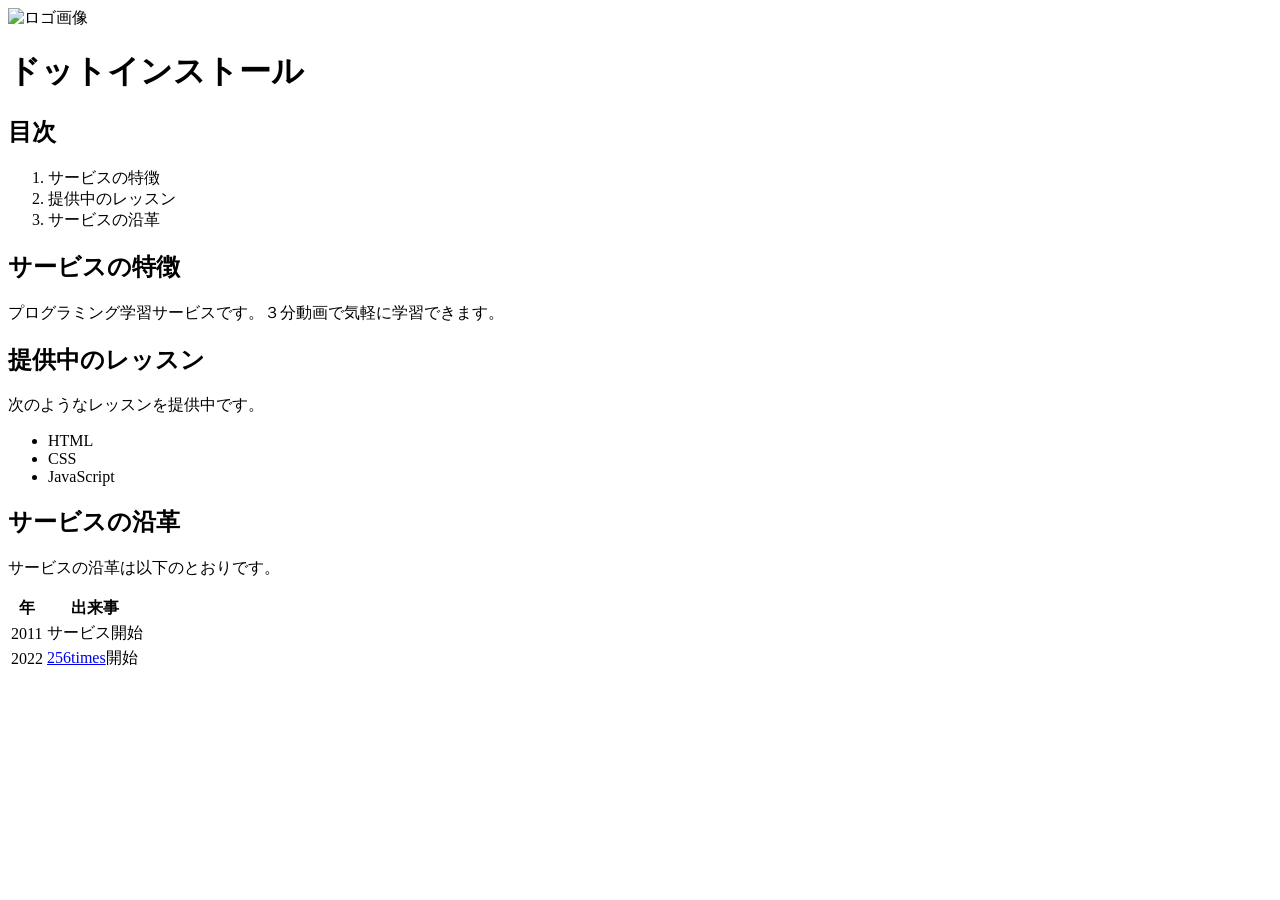
==== dotinstall/02/index.html @ f52d1fb3 "セクションの追加とナビゲーションの追加" ====
<!doctype html>
<html lang="ja">
  <head>
    <meta charset="UTF-8" />
    <meta name="viewport" content="width=device-width, initial-scale=1.0" />
    <title>Document</title>
  </head>
  <body>
    <img src="MyHTMLTags/logo.png" alt="ロゴ画像" width="160" height="160" />
    <h1>ドットインストール</h1>

    <nav>
      <h2>目次</h2>
      <ol>
        <li>サービスの特徴</li>
        <li>提供中のレッスン</li>
        <li>サービスの沿革</li>
      </ol>
    </nav>

    <section>
      <h2>サービスの特徴</h2>
      <p>プログラミング学習サービスです。３分動画で気軽に学習できます。</p>
    </section>

    <section>
      <h2>提供中のレッスン</h2>
      <p>次のようなレッスンを提供中です。</p>
      <ul>
        <li>HTML</li>
        <li>CSS</li>
        <li>JavaScript</li>
      </ul>
    </section>

    <section>
      <h2>サービスの沿革</h2>
      <p>サービスの沿革は以下のとおりです。</p>
      <table>
        <thead>
          <tr>
            <th>年</th>
            <th>出来事</th>
          </tr>
        </thead>
        <tbody>
          <tr>
            <td>2011</td>
            <td>サービス開始</td>
          </tr>
          <tr>
            <td>2022</td>
            <td>
              <a href="https://256times.com" target="_blank">256times</a>開始
            </td>
          </tr>
        </tbody>
      </table>
    </section>
  </body>
</html>
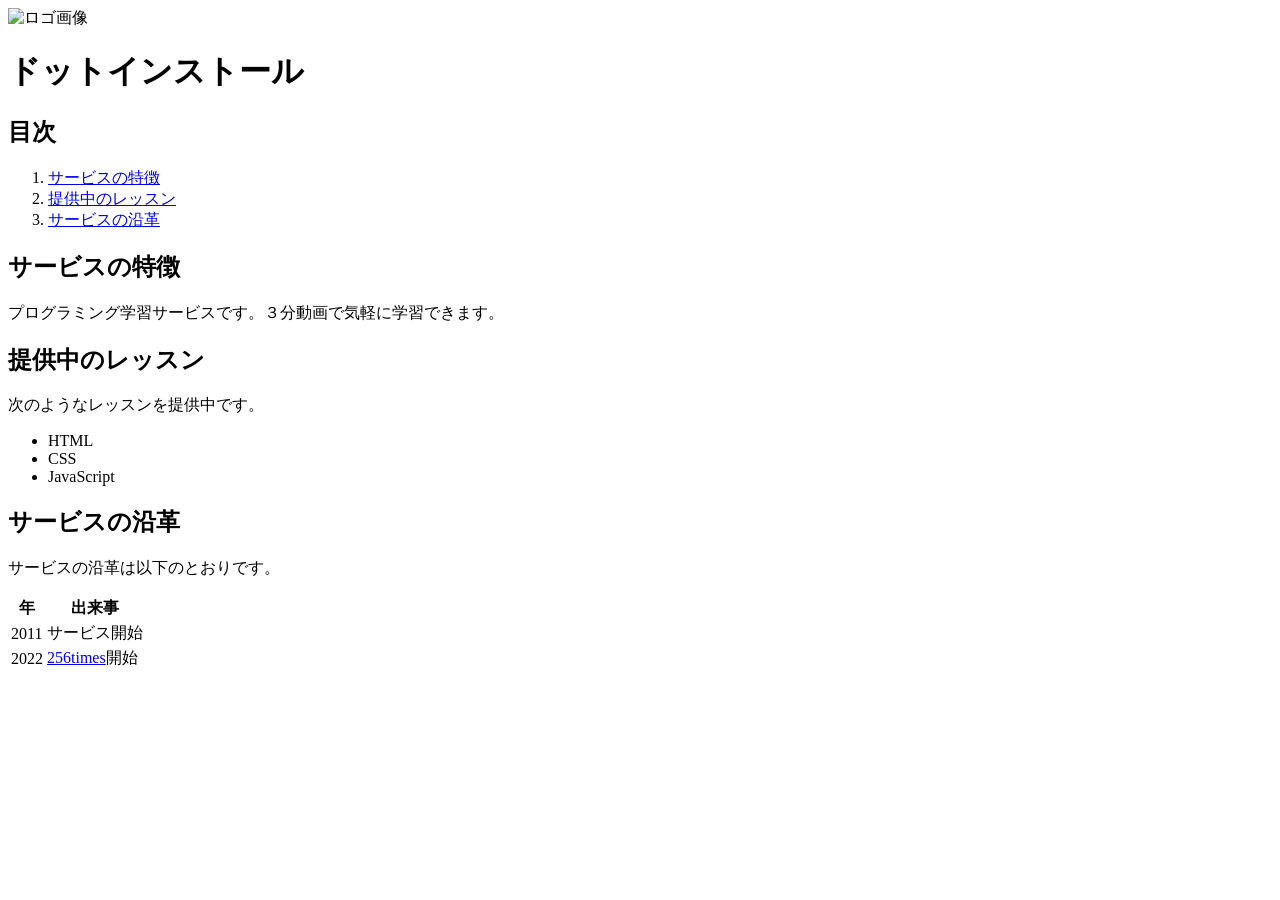
==== commit b62df628: "ページ内リンクを追加 #（パウンド記号）+ id名" ====
--- a/dotinstall/02/index.html
+++ b/dotinstall/02/index.html
@@ -12,18 +12,18 @@
     <nav>
       <h2>目次</h2>
       <ol>
-        <li>サービスの特徴</li>
-        <li>提供中のレッスン</li>
-        <li>サービスの沿革</li>
+        <li><a href="#features">サービスの特徴</a></li>
+        <li><a href="#lessons">提供中のレッスン</a></li>
+        <li><a href="#history">サービスの沿革</a></li>
       </ol>
     </nav>
 
-    <section>
+    <section id="features">
       <h2>サービスの特徴</h2>
       <p>プログラミング学習サービスです。３分動画で気軽に学習できます。</p>
     </section>
 
-    <section>
+    <section id="lessons">
       <h2>提供中のレッスン</h2>
       <p>次のようなレッスンを提供中です。</p>
       <ul>
@@ -33,7 +33,7 @@
       </ul>
     </section>
 
-    <section>
+    <section id="history">
       <h2>サービスの沿革</h2>
       <p>サービスの沿革は以下のとおりです。</p>
       <table>
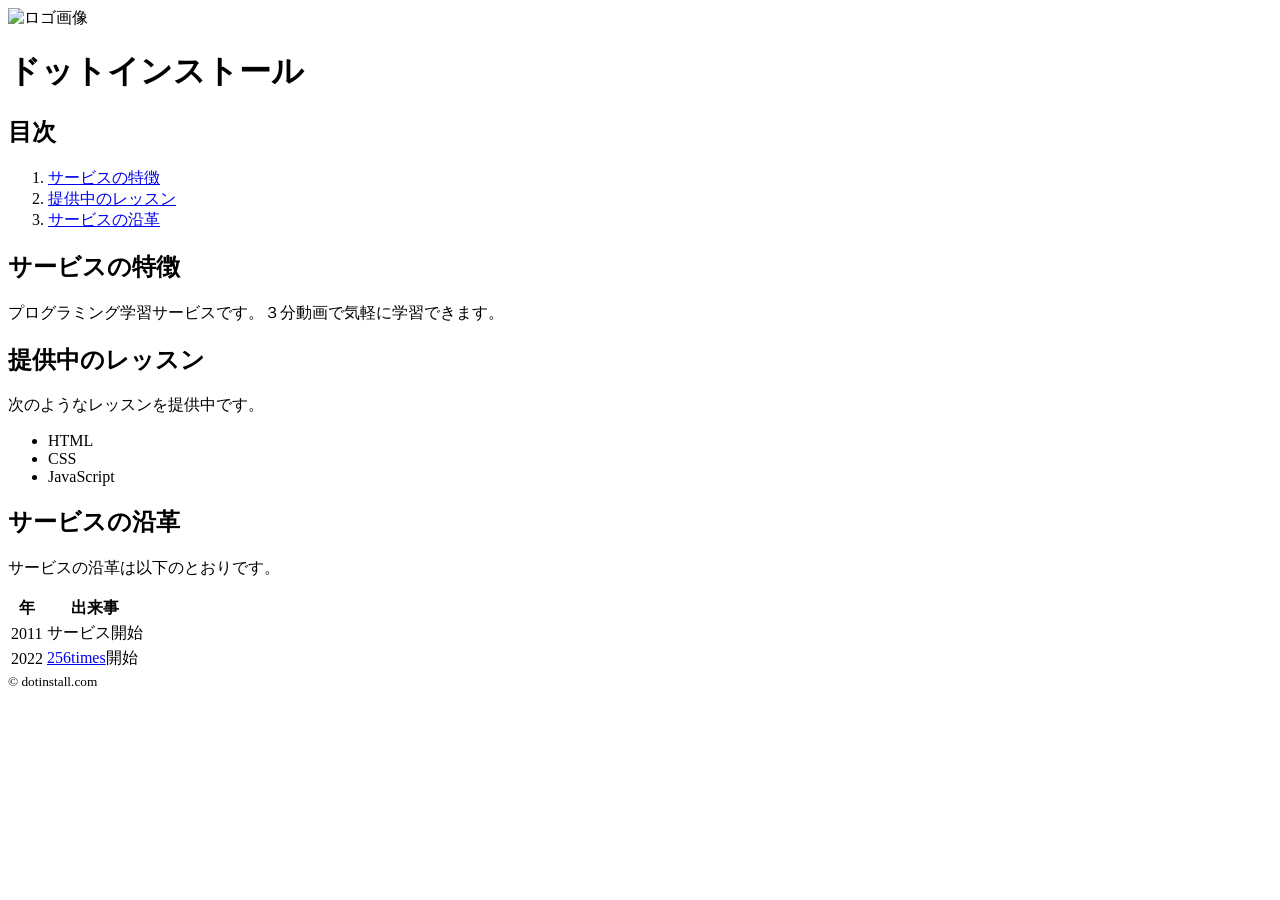
==== commit 07e28dcf: "ヘッダーとフッターを追加" ====
--- a/dotinstall/02/index.html
+++ b/dotinstall/02/index.html
@@ -6,8 +6,10 @@
     <title>Document</title>
   </head>
   <body>
-    <img src="MyHTMLTags/logo.png" alt="ロゴ画像" width="160" height="160" />
-    <h1>ドットインストール</h1>
+    <header>
+      <img src="MyHTMLTags/logo.png" alt="ロゴ画像" width="160" height="160" />
+      <h1>ドットインストール</h1>
+    </header>
 
     <nav>
       <h2>目次</h2>
@@ -57,5 +59,8 @@
         </tbody>
       </table>
     </section>
+    <footer>
+      <small>&copy; dotinstall.com</small>
+    </footer>
   </body>
 </html>
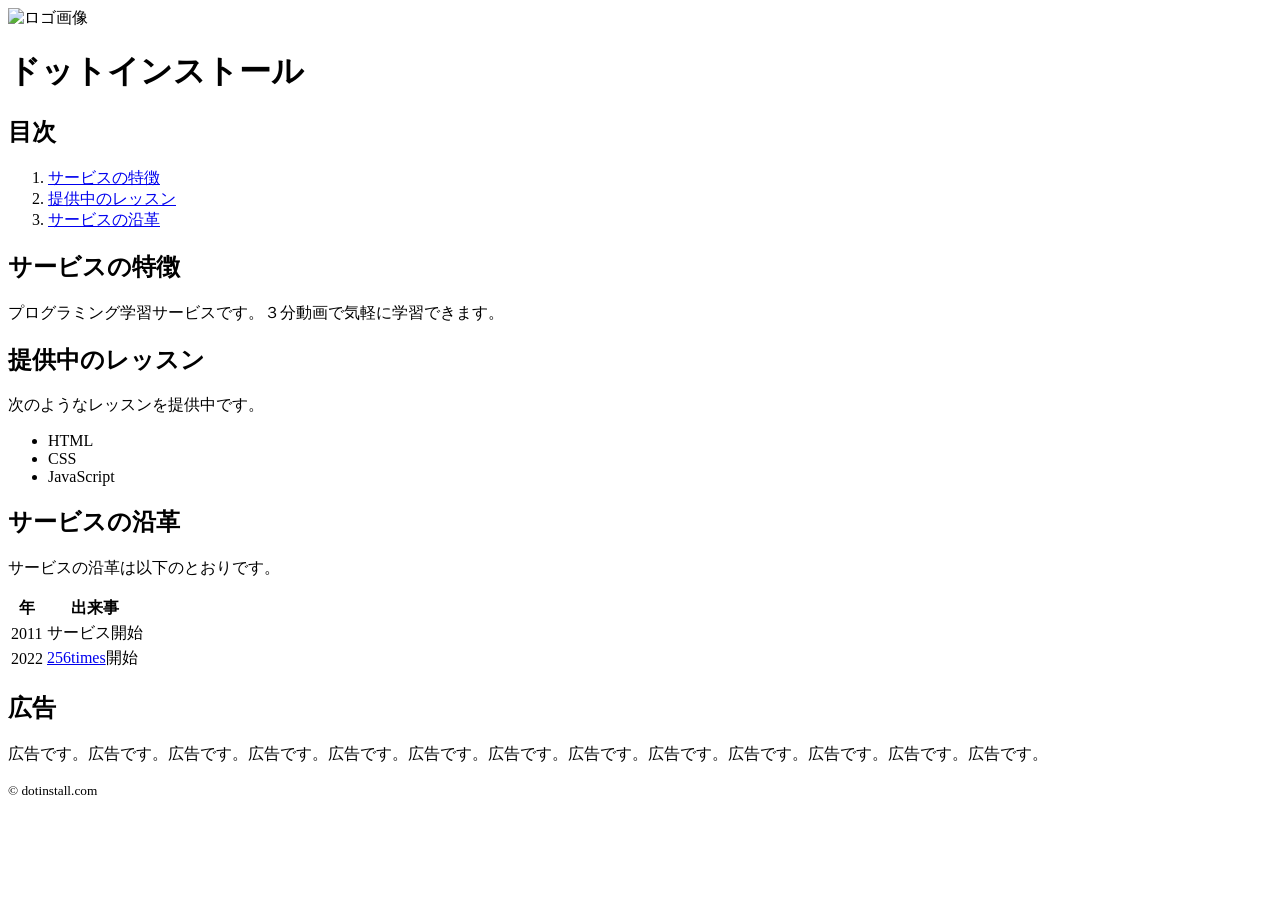
==== commit b1fbbfa3: "aside追加" ====
--- a/dotinstall/02/index.html
+++ b/dotinstall/02/index.html
@@ -3,7 +3,12 @@
   <head>
     <meta charset="UTF-8" />
     <meta name="viewport" content="width=device-width, initial-scale=1.0" />
-    <title>Document</title>
+    <meta
+      name="description"
+      content="プログラミングを3分動画で学べるサービスです。"
+    />
+    <title>ドットインストール</title>
+    <link rel="icon" href="MyHTMLTags/favicon.png" />
   </head>
   <body>
     <header>
@@ -59,6 +64,12 @@
         </tbody>
       </table>
     </section>
+    <aside>
+      <h2>広告</h2>
+      <p>
+        広告です。広告です。広告です。広告です。広告です。広告です。広告です。広告です。広告です。広告です。広告です。広告です。広告です。
+      </p>
+    </aside>
     <footer>
       <small>&copy; dotinstall.com</small>
     </footer>
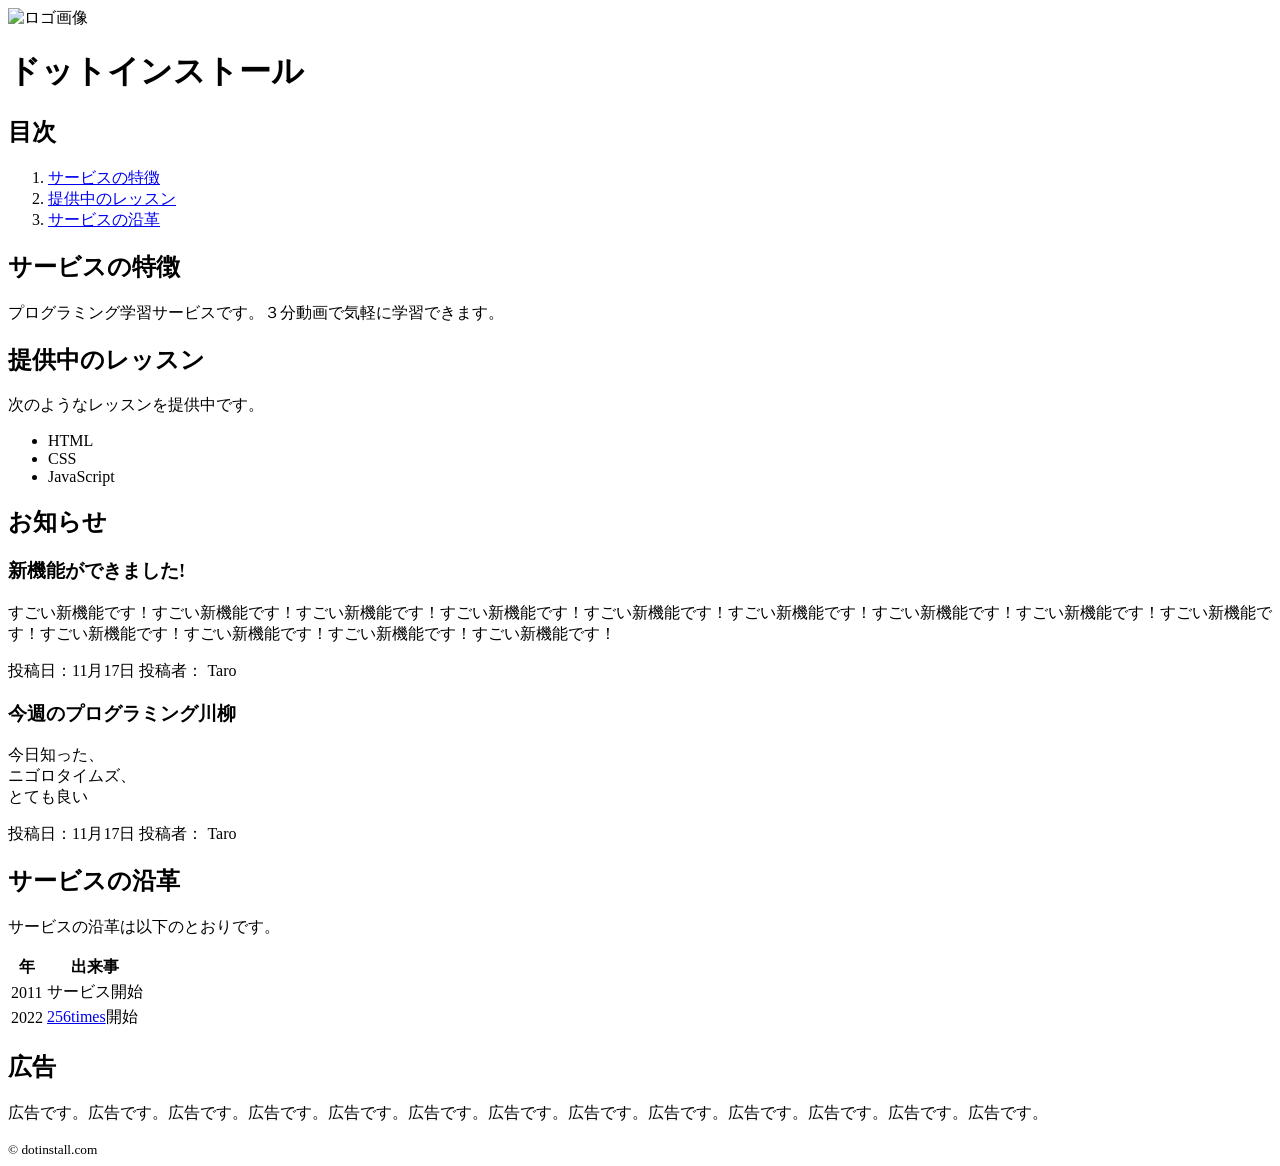
==== commit a51d6c0b: "timeタグとdatetime属性追加 brタグ追加" ====
--- a/dotinstall/02/index.html
+++ b/dotinstall/02/index.html
@@ -40,6 +40,32 @@
       </ul>
     </section>
 
+    <section>
+      <h2>お知らせ</h2>
+      <article>
+        <h3>新機能ができました!</h3>
+        <p>
+          すごい新機能です！すごい新機能です！すごい新機能です！すごい新機能です！すごい新機能です！すごい新機能です！すごい新機能です！すごい新機能です！すごい新機能です！すごい新機能です！すごい新機能です！すごい新機能です！すごい新機能です！
+        </p>
+        <footer>
+          <p>
+            投稿日：<time datetime="2020-11-17 13:00">11月17日</time> 投稿者：
+            Taro
+          </p>
+        </footer>
+      </article>
+      <article>
+        <h3>今週のプログラミング川柳</h3>
+        <p>今日知った、<br />ニゴロタイムズ、<br />とても良い</p>
+        <footer>
+          <p>
+            投稿日：<time datetime="2020-11-17 13:00">11月17日</time> 投稿者：
+            Taro
+          </p>
+        </footer>
+      </article>
+    </section>
+
     <section id="history">
       <h2>サービスの沿革</h2>
       <p>サービスの沿革は以下のとおりです。</p>
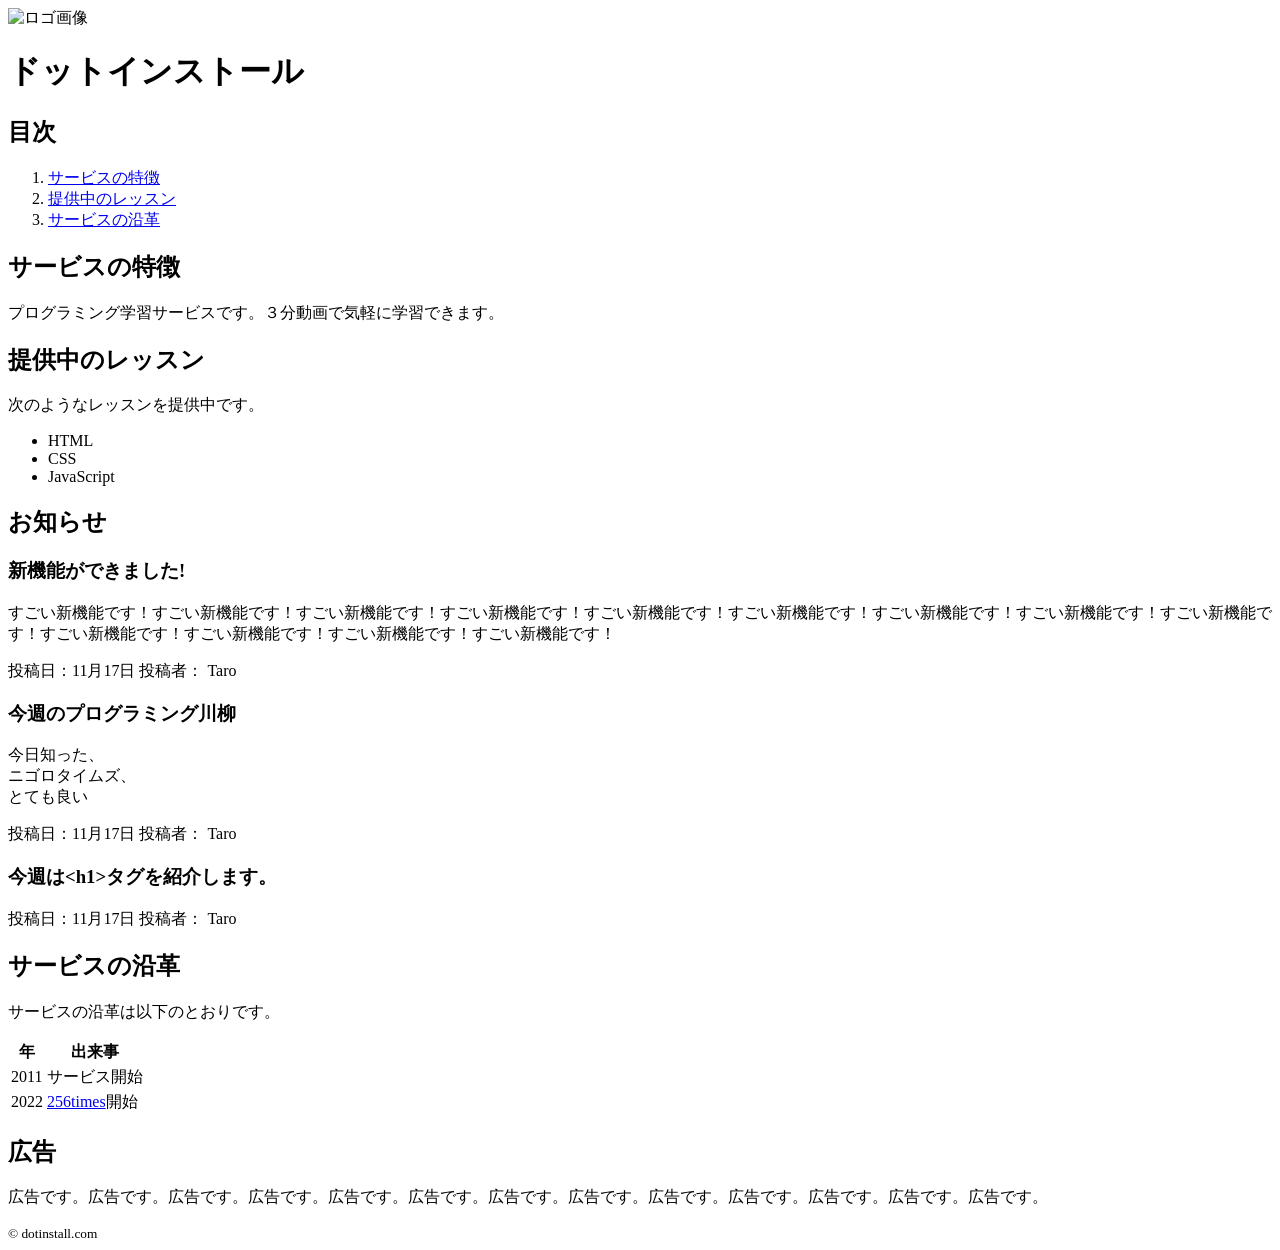
==== commit 26d1c65b: "&lt; "<" &gt; ">" を追加" ====
--- a/dotinstall/02/index.html
+++ b/dotinstall/02/index.html
@@ -64,6 +64,15 @@
           </p>
         </footer>
       </article>
+      <article>
+        <h3>今週は&lt;h1&gt;タグを紹介します。</h3>
+        <footer>
+          <p>
+            投稿日：<time datetime="2020-11-17 13:00">11月17日</time> 投稿者：
+            Taro
+          </p>
+        </footer>
+      </article>
     </section>
 
     <section id="history">
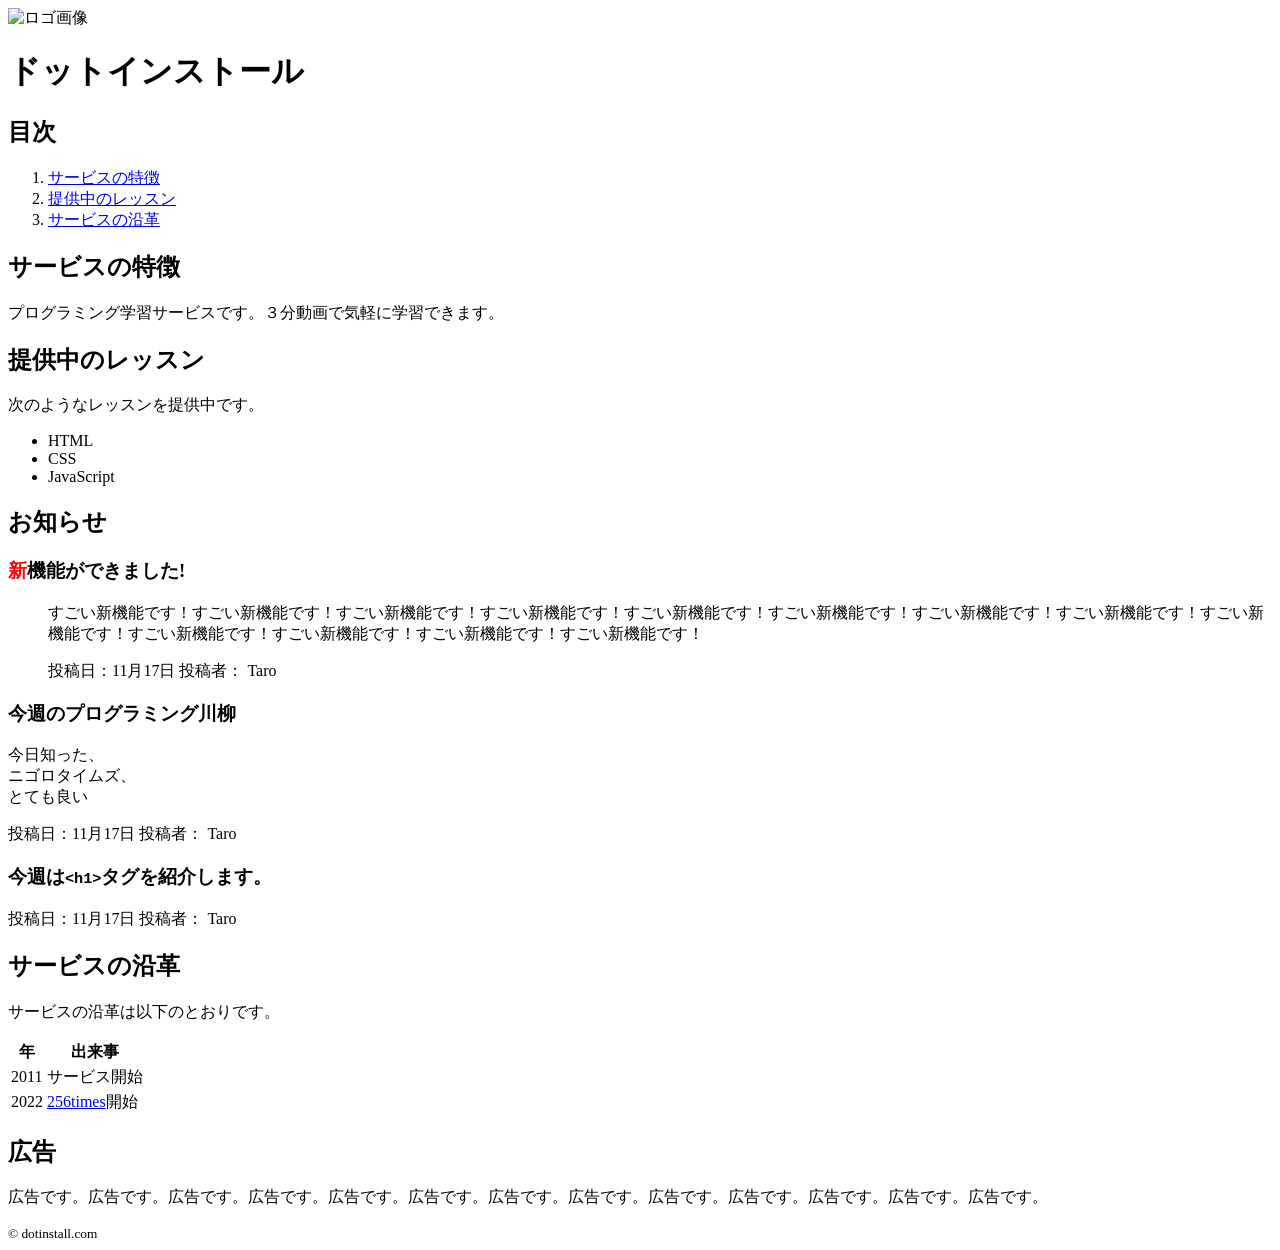
==== commit abef0471: "spanとdivを追加 spanは文書の一部にスタイルを追加するために使用 divは1つ以上の要素をまとめたブロックをスタイリングするために使用" ====
--- a/dotinstall/02/index.html
+++ b/dotinstall/02/index.html
@@ -43,16 +43,18 @@
     <section>
       <h2>お知らせ</h2>
       <article>
-        <h3>新機能ができました!</h3>
-        <p>
-          すごい新機能です！すごい新機能です！すごい新機能です！すごい新機能です！すごい新機能です！すごい新機能です！すごい新機能です！すごい新機能です！すごい新機能です！すごい新機能です！すごい新機能です！すごい新機能です！すごい新機能です！
-        </p>
-        <footer>
+        <h3><span style="color: red">新</span>機能ができました!</h3>
+        <div style="margin-left: 40px">
           <p>
-            投稿日：<time datetime="2020-11-17 13:00">11月17日</time> 投稿者：
-            Taro
+            すごい新機能です！すごい新機能です！すごい新機能です！すごい新機能です！すごい新機能です！すごい新機能です！すごい新機能です！すごい新機能です！すごい新機能です！すごい新機能です！すごい新機能です！すごい新機能です！すごい新機能です！
           </p>
-        </footer>
+          <footer>
+            <p>
+              投稿日：<time datetime="2020-11-17 13:00">11月17日</time> 投稿者：
+              Taro
+            </p>
+          </footer>
+        </div>
       </article>
       <article>
         <h3>今週のプログラミング川柳</h3>
@@ -65,7 +67,7 @@
         </footer>
       </article>
       <article>
-        <h3>今週は&lt;h1&gt;タグを紹介します。</h3>
+        <h3>今週は<code>&lt;h1&gt;</code>タグを紹介します。</h3>
         <footer>
           <p>
             投稿日：<time datetime="2020-11-17 13:00">11月17日</time> 投稿者：
